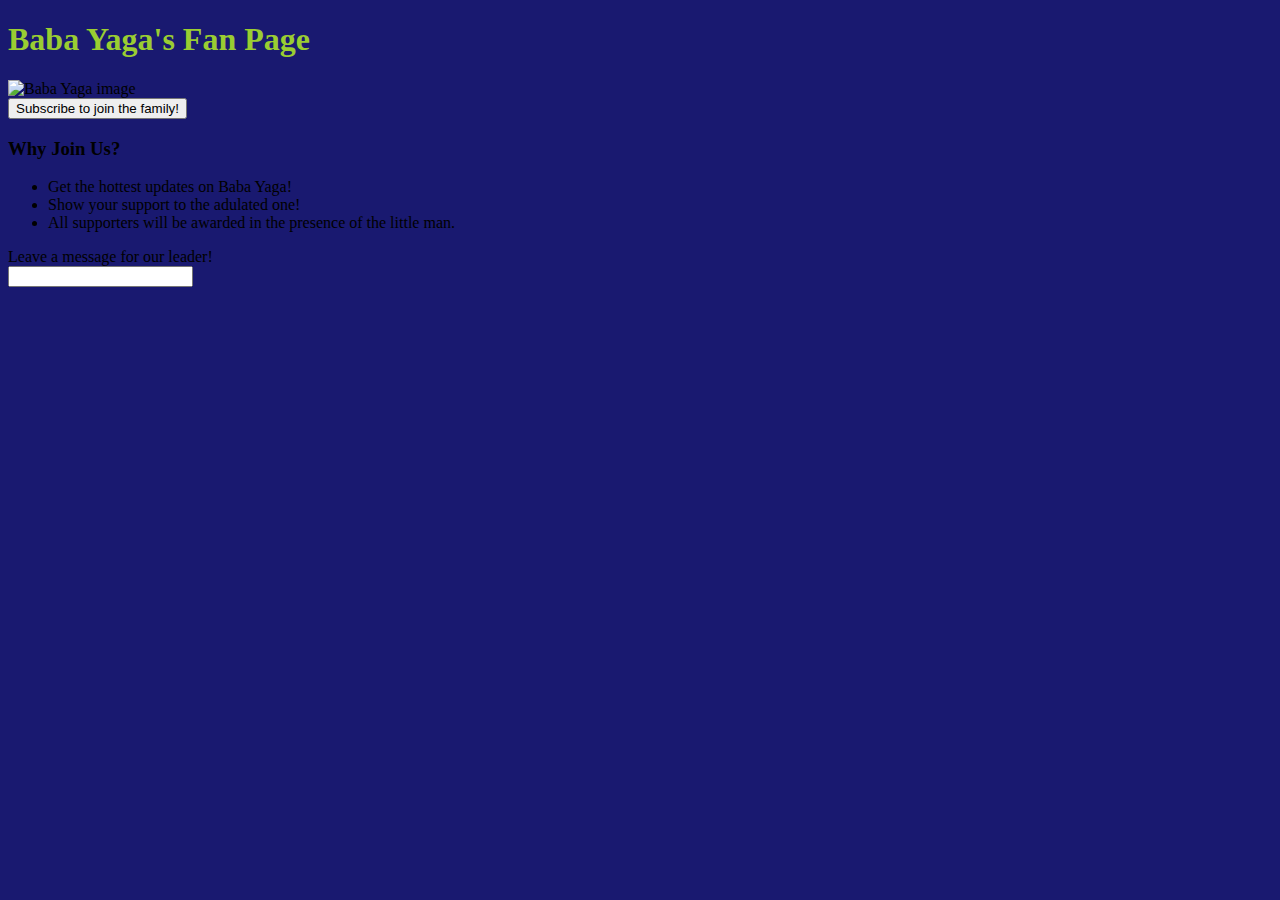
==== babafan/index.html @ b523ec12 "added babafan directory to git repo for a cleaner workspace" ====
<!DOCTYPE html>
<html lang="en">
    <head>
        <meta charset="utf-8">
        <title>
            Baba Yaga Family Fan Page
        </title>
        <link rel="stylesheet" href="styles.css">
    </head>
    <body>
        <h1> Baba Yaga's Fan Page</h1>
        <img src= "./images/baba_cone.HEIC" height="500px" width="500px" alt="Baba Yaga image">
        <br>
        <button>Subscribe to join the family!</button><br>
        <h3>Why Join Us?</h3>
        <ul>
            <li>Get the hottest updates on Baba Yaga!</li>
            <li>Show your support to the adulated one!</li>
            <li>All supporters will be awarded in the presence of the little man.</li>
        </ul>
        <label for="comment">Leave a message for our leader!</label><br>
        <input type="text" id="comment">

<!-- Bababababababa -->
    </body>
</html>
---- babafan/styles.css ----
body {
    background-color: midnightblue;
    font-family: Georgia;
}

h1 {
    color: yellowgreen;
}
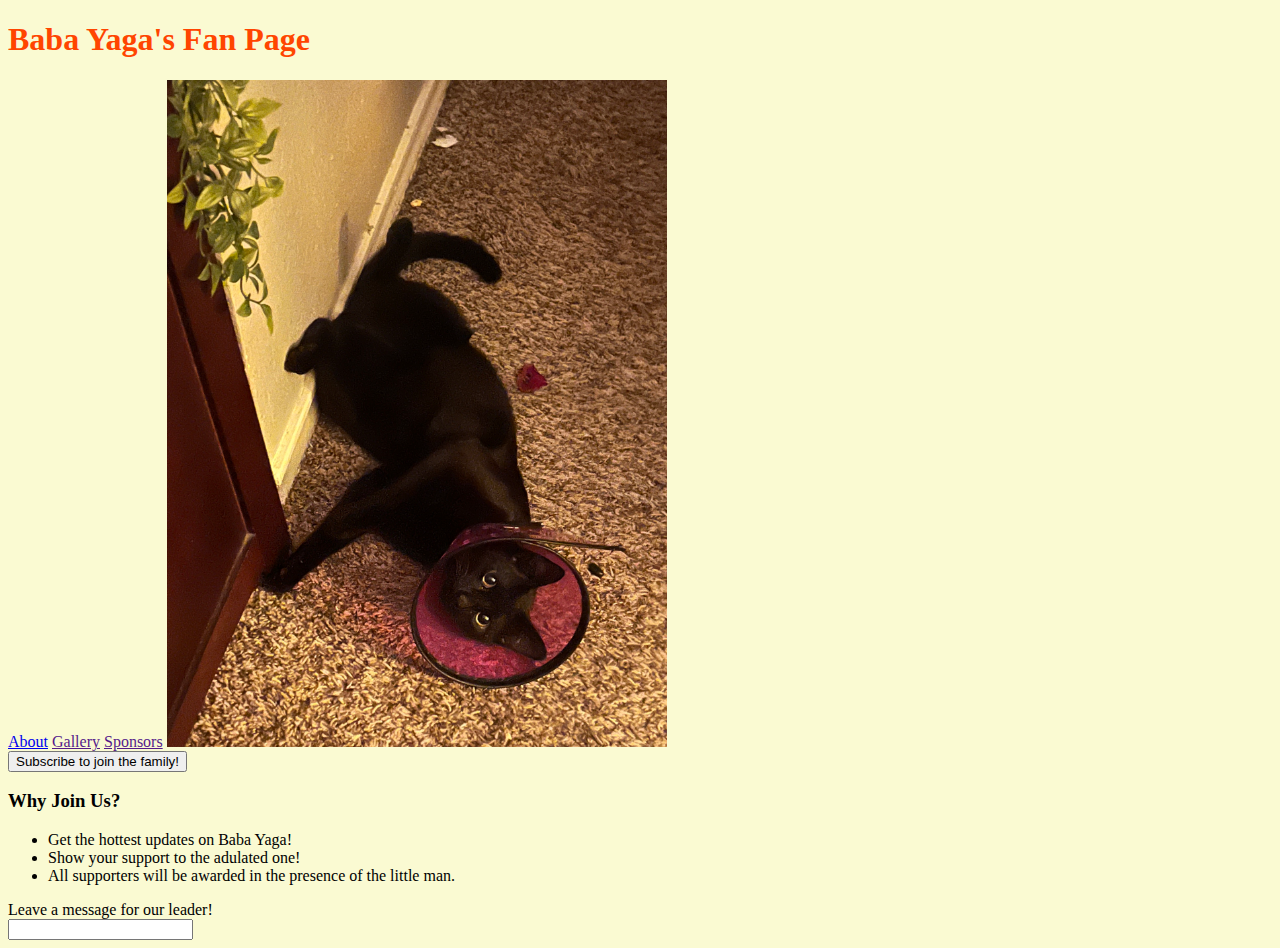
==== commit abf59e97: "Added About page and fixed some colors" ====
--- a/babafan/index.html
+++ b/babafan/index.html
@@ -9,7 +9,10 @@
     </head>
     <body>
         <h1> Baba Yaga's Fan Page</h1>
-        <img src= "./images/baba_cone.HEIC" height="500px" width="500px" alt="Baba Yaga image">
+        <a href="./about/about.html">About</a>
+        <a href="">Gallery</a>
+        <a href="">Sponsors</a>
+        <img src= "./images/baba_cone.jpg" height="auto" width="500px" alt="Baba Yaga image">
         <br>
         <button>Subscribe to join the family!</button><br>
         <h3>Why Join Us?</h3>
--- a/babafan/styles.css
+++ b/babafan/styles.css
@@ -1,8 +1,8 @@
 body {
-    background-color: midnightblue;
+    background-color: lightgoldenrodyellow;
     font-family: Georgia;
 }
 
 h1 {
-    color: yellowgreen;
+    color: orangered;
 }